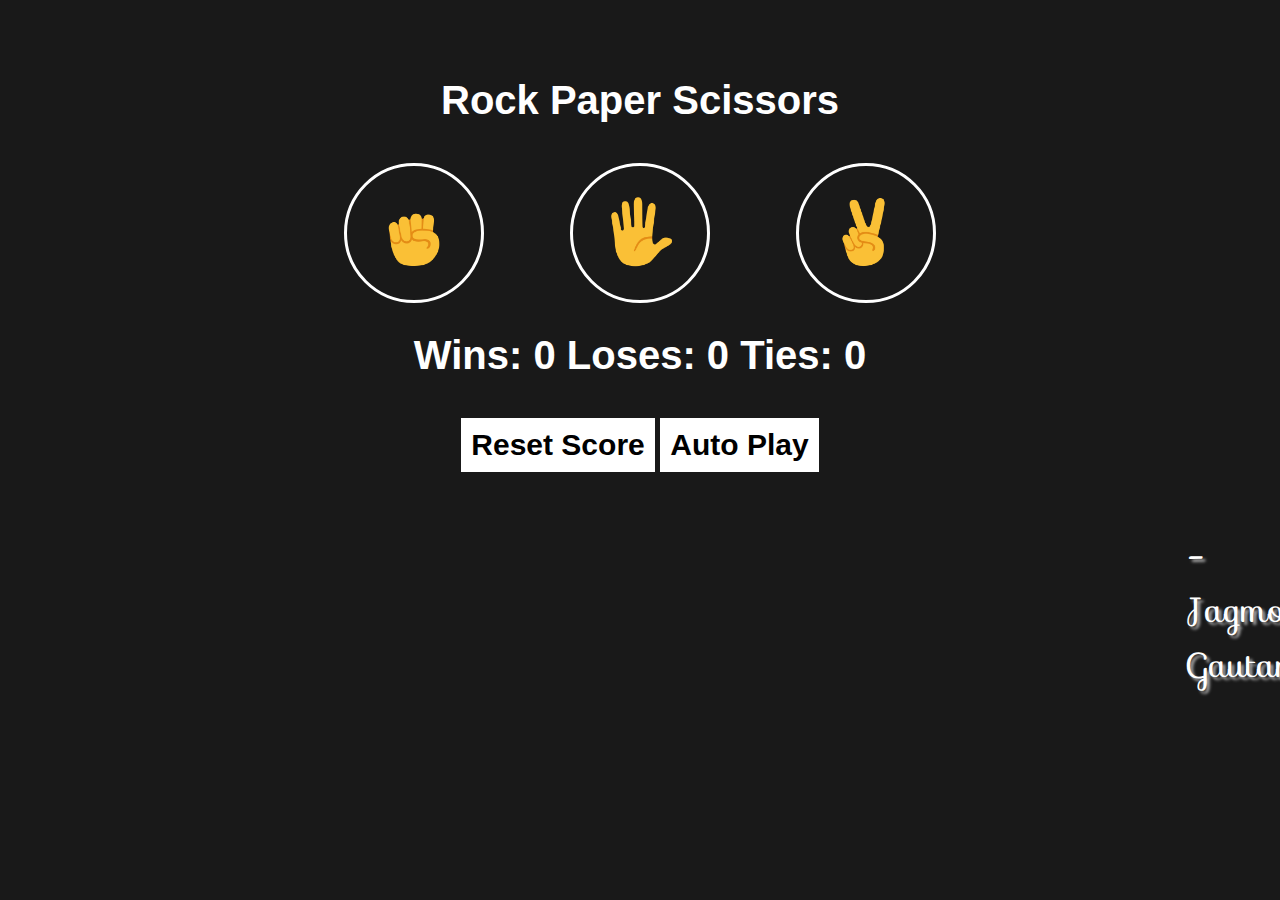
==== rock-paper-scissors-final.html @ 91a2cd6a "my commit" ====
<!DOCTYPE html>
<html>

<head>
  <title>rock paper scissors</title>
  <link rel="stylesheet" href="https://fonts.googleapis.com/css?family=Sofia">
  <link rel="stylesheet" href="styles/rock-paper-scissors.css">
</head>

<body>
  <div class="main">
  <p class="title">Rock Paper Scissors</p>

  <button class="move-button js-rock-button"><img class="move-icon" src="images/rock-emoji.png"></button>
  <button class="move-button js-paper-button"><img src="images/paper-emoji.png" class="move-icon"></button>
  <button class="move-button js-scissors-button"><img src="images/scissors-emoji.png" class="move-icon"></button>

  <p class="js-result result"></p>
  <p class="js-moves moves"></p>
  <p class="js-score score"></p>

  <button onclick="
    score.wins=0;
    score.loses=0;
    score.ties=0;
    localStorage.removeItem('score');
    updateScore();
    document.querySelector('.js-result').innerHTML='';
    document.querySelector('.js-moves').innerHTML='';
    " class="reset-score-button">Reset Score</button>
    <button class="auto-play-button" onclick="
    autoPlay();
    ">Auto Play</button>
  <script src="scripts/rock-paper-scissors-final.js"></script>
 
</div>
<p class="my-sign">- Jagmohan Gautam</p>
</body>

</html>
---- styles/rock-paper-scissors.css ----
body{
  background-color: rgb(25,25,25);
  color: white;
  font-size: 20px;
  font-family: arial;
}
.main {
  /* width: 100%; */
  padding: 20px;
  text-align: center; /* Center-aligns the content inside .main */
}
.title{
  font-size: 40px;
  font-weight: bold;
  margin-top: 50px;
}
.move-icon{
  height: 70px;
}
.move-button{
  background-color: transparent;
  border: 3px solid white;
  height: 140px;
  width: 140px;
  border-radius: 75px;
  margin-left:40px;
  margin-right:40px;
  cursor: pointer;
}
.result{
  font-size: 50px;
  font-weight: bold;
  margin-top: 30px;
}
.score{
  margin-top: 30px;
  font-size: 40px;
  font-weight: bold;
}
.reset-score-button, .auto-play-button{
  background-color: white;
  border: none;
  font-size: 30px;
  font-weight: bold;
  padding:10px;
  cursor:pointer;
}
.moves{
  margin-top: -20px;
}

.my-sign{
  font-family: "Sofia", sans-serif;
  font-size: 35px;
  text-shadow: 3px 3px 3px #ababab;
  margin-left: 1180px;
}
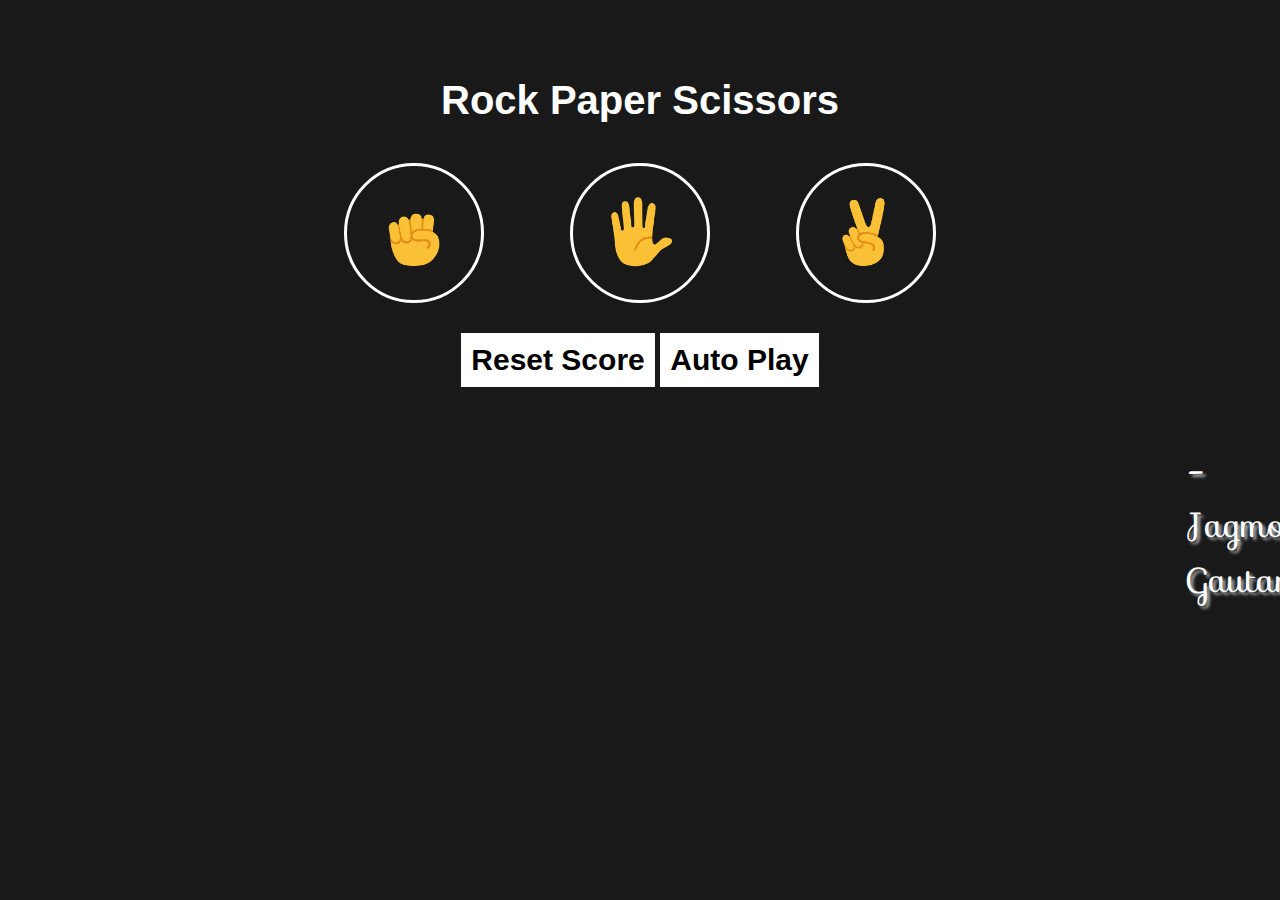
==== commit 8bf0e4ee: "for confirmation" ====
--- a/rock-paper-scissors-final.html
+++ b/rock-paper-scissors-final.html
@@ -9,32 +9,24 @@
 
 <body>
   <div class="main">
-  <p class="title">Rock Paper Scissors</p>
+    <p class="title">Rock Paper Scissors</p>
 
-  <button class="move-button js-rock-button"><img class="move-icon" src="images/rock-emoji.png"></button>
-  <button class="move-button js-paper-button"><img src="images/paper-emoji.png" class="move-icon"></button>
-  <button class="move-button js-scissors-button"><img src="images/scissors-emoji.png" class="move-icon"></button>
+    <button class="move-button js-rock-button"><img class="move-icon" src="images/rock-emoji.png"></button>
+    <button class="move-button js-paper-button"><img src="images/paper-emoji.png" class="move-icon"></button>
+    <button class="move-button js-scissors-button"><img src="images/scissors-emoji.png" class="move-icon"></button>
 
-  <p class="js-result result"></p>
-  <p class="js-moves moves"></p>
-  <p class="js-score score"></p>
+    <p class="js-result result"></p>
+    <p class="js-moves moves"></p>
+    <p class="js-score score"></p>
 
-  <button onclick="
-    score.wins=0;
-    score.loses=0;
-    score.ties=0;
-    localStorage.removeItem('score');
-    updateScore();
-    document.querySelector('.js-result').innerHTML='';
-    document.querySelector('.js-moves').innerHTML='';
-    " class="reset-score-button">Reset Score</button>
-    <button class="auto-play-button" onclick="
+    <button onclick="resetButton();" class="reset-score-button js-reset-score-button">Reset Score</button>
+    <button class="auto-play-button js-auto-play-button" onclick="
     autoPlay();
     ">Auto Play</button>
-  <script src="scripts/rock-paper-scissors-final.js"></script>
- 
-</div>
-<p class="my-sign">- Jagmohan Gautam</p>
+    <script src="scripts/rock-paper-scissors-final.js"></script>
+
+  </div>
+  <p class="my-sign">- Jagmohan Gautam</p>
 </body>
 
 </html>--- a/styles/rock-paper-scissors.css
+++ b/styles/rock-paper-scissors.css
@@ -54,4 +54,13 @@
   font-size: 35px;
   text-shadow: 3px 3px 3px #ababab;
   margin-left: 1180px;
+}
+.autoplay-css{
+  background-color: red;
+  color: white;
+  font-size: 30px;
+  font-weight: bold;
+  padding:10px;
+  cursor:pointer;
+  border: none;
 }